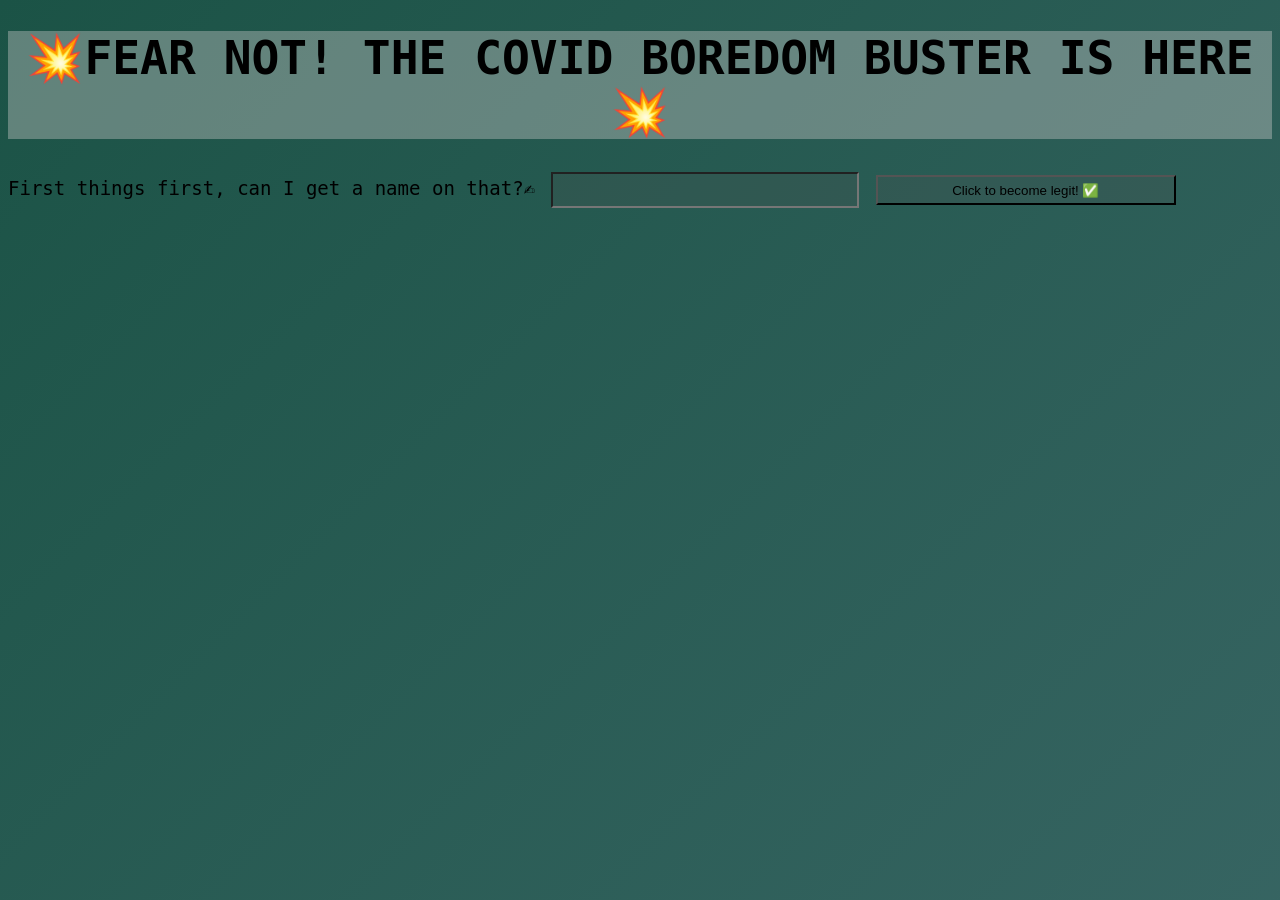
==== index.html @ af6beb01 "breaking project into separate repos for deployment" ====
<!DOCTYPE html>
<html lang="en">
<head>
    <meta charset="UTF-8">
    <meta name="viewport" content="width=device-width, initial-scale=1.0">
    <title>Your #1 source of boredom bustin'</title>
    <link rel="stylesheet" href="app.css">
    <script src="index.js" defer></script>
</head>
<body>
    <header>
        <h1>💥FEAR NOT! THE COVID BOREDOM BUSTER IS HERE💥</h1>
    </header>
    <main>
        <section id="welcome">
            <h2 id="user-name"></h2>
        </section>
        <form action="/" method="GET" id="sign-in-form">
            
            <label for="user-name">First things first, can I get a name on that?✍️</label>
            <input type="text" id="user-name" name="name">
            <input type="submit" value="Click to become legit! ✅">
        </form>
        <form action="/" method="GET" id="activity-select-form" class="hidden"> 
            <label for="activity-type">Now tell me how you wanna beat that boredom? 🤕</label>
            <select name="type" id="activity-type">
            </select>
            <button type="button" value="get-activity" id="get-button">Getchu a boredom beatin' tool 🔨</button>
        </form>
        <section id="display-activity">
            <div id="activity-div">
                <p id="activity-name"></p>
                <p id="act-type"></p>
                <p id="participants"></p>
                <p id="price"></p>
                <p id="accessibility"></p>
                <form action="" method="POST" id="post-form" class="hidden">
                    <button type="submit" value="Save Activity">Save me for later?</button>
                </form>
            </div>
        </section>
    </main>
    <footer><button type="button" id="log-out" class="hidden">No, I want out! ⛔️</button></footer>
</body>
</html>
---- app.css ----
body {
	background: linear-gradient(-45deg, #e7896e, #b98a9c, #5c7c88, #1b5346);
	background-size: 1000% 1000%;
	animation: gradient 15s ease infinite;
	font-family: Andale Mono,AndaleMono,monospace;
	font-size: 170%;
	text-align:left;
}

h1{
	font-family: Consolas,monaco,monospace;
	font-size: 170%;
	background-color: #cfcccc63;
	text-align: center;
}
@keyframes gradient {
	0% {
		background-position: 0% 50%;
	}
	50% {
		background-position: 100% 50%;
	}
	100% {
		background-position: 0% 50%;
	}
}
button{
	font-family: Helvetica;
	letter-spacing: 0.2em;
	color: rgb(0, 0, 0);
	transition: all 0.5s;
	position: relative;
	line-height: 20px;
	height: 50px;
	text-align: center;
	width: 250px;
	cursor: pointer;
	background-color: #0000003a;
	}
button span {
	z-index: 3;
	display:inline-block;
	position: relative;
	width: 200%;
	height: 200%;
}
button::before {
	content: '';
	position: absolute;
	top: 0;
	left: 0;
	width: 100%;
	height: 100%;
	z-index: 1;
	transition: all 0.5s;
	border: 1px solid rgba(255,255,255,0.2);
	background-color: rgba(255,255,255,0.1);
}
button::after {
	content: '';
	position: absolute;
	top: 0;
	left: 0;
	width: 100%;
	height: 100%;
	z-index: 1;
	transition: all 0.5s;
	border: 1px solid rgba(255,255,255,0.2);
	background-color: rgba(255,255,255,0.1);
}
button:hover::before {
transform: rotate(-45deg);ß
background-color: rgba(255,255,255,0);
}
button:hover::after {
transform: rotate(45deg);
background-color: rgba(255,255,255,0);
}
input {
	height: 30px;
	width: 300px;
	background-color: #5050503a;
	text-align: center;
}
select{
	height: 30px;
	width: 300px;
	background-color: #5050503a;
	text-align: center;
	position: relative;
}

.hidden {
	display: none;
}

#display-favorites{
	display: flex;
	flex-wrap: wrap;
	justify-content: space-around;
	width: 100%;
}

.Activity-card {
	background-size: cover;
	opacity: 0.3;
	margin: 0.5rem;
	padding: 0.5rem;
	width: 24rem;
	height: 30rem;
	border-radius: 1rem;
	box-shadow: 5px 5px 30px 7px rgba(0,0,0,0.25), -5px -5px 30px 7px rgba(0,0,0,0.22);
	cursor: pointer;
	transition: 0.4s;
	position: relative;
}

.Activity-card:hover {
	transform: scale(0.9, 0.9);
	box-shadow: 5px 5px 30px 15px rgba(0,0,0,0.25);
	opacity: 1.0;
}

.card-info {
	position: relative;
	background-color: rgba(255,255,255,0.7);
	width: 20rem;
	height: 25rem;
	border-radius: 1rem;
	left: 20px;
	top: 10px;
}

.card-info > h1 {
	margin: 0;
	padding: 0.5rem;
	font-size: 2rem;
}

.card-info > h3 {
	padding-left: 1rem;
	font-size: 1.5rem;
}

.Activity-card > button {
	background-color: rgba(255,255,255,0.5);
	border: 3px solid #563ef0;
	border-radius: 50px;
	-webkit-transition: all .15s ease-in-out;
	transition: all .15s ease-in-out;
	color: #563ef0;
	position: absolute;
	bottom: 0.5rem;
	right: 0.5rem;
	font-size: 1.5rem;
	width: 8rem;
}
.Activity-card > button:hover {
	box-shadow: 0 0 10px 0 #563ef0 inset, 0 0 20px 2px #563ef0;
	border: 3px solid #563ef0;
}
h2 {
	font-size: 100%;
}
label {
	font-size: 70%;
}
select {
	line-height: 10px;
	height: 40px;
	text-align: center;
	width: 250px;
	font-family: Consolas,monaco,monospace;
	font-size: 70%;
}
p {
	font-family: Consolas,monaco,monospace;
	font-size: 70%;
	background-color: #cfcccc63;
	text-align: center;
}

#search-section{
	display: flex;
	flex-wrap: wrap;
	justify-content: center;
	padding-bottom: 1rem;
}

#select-form{
	padding: 2rem;
}

#search-form{
	padding: 2rem;
}

footer{
	padding-top: 3rem;
}
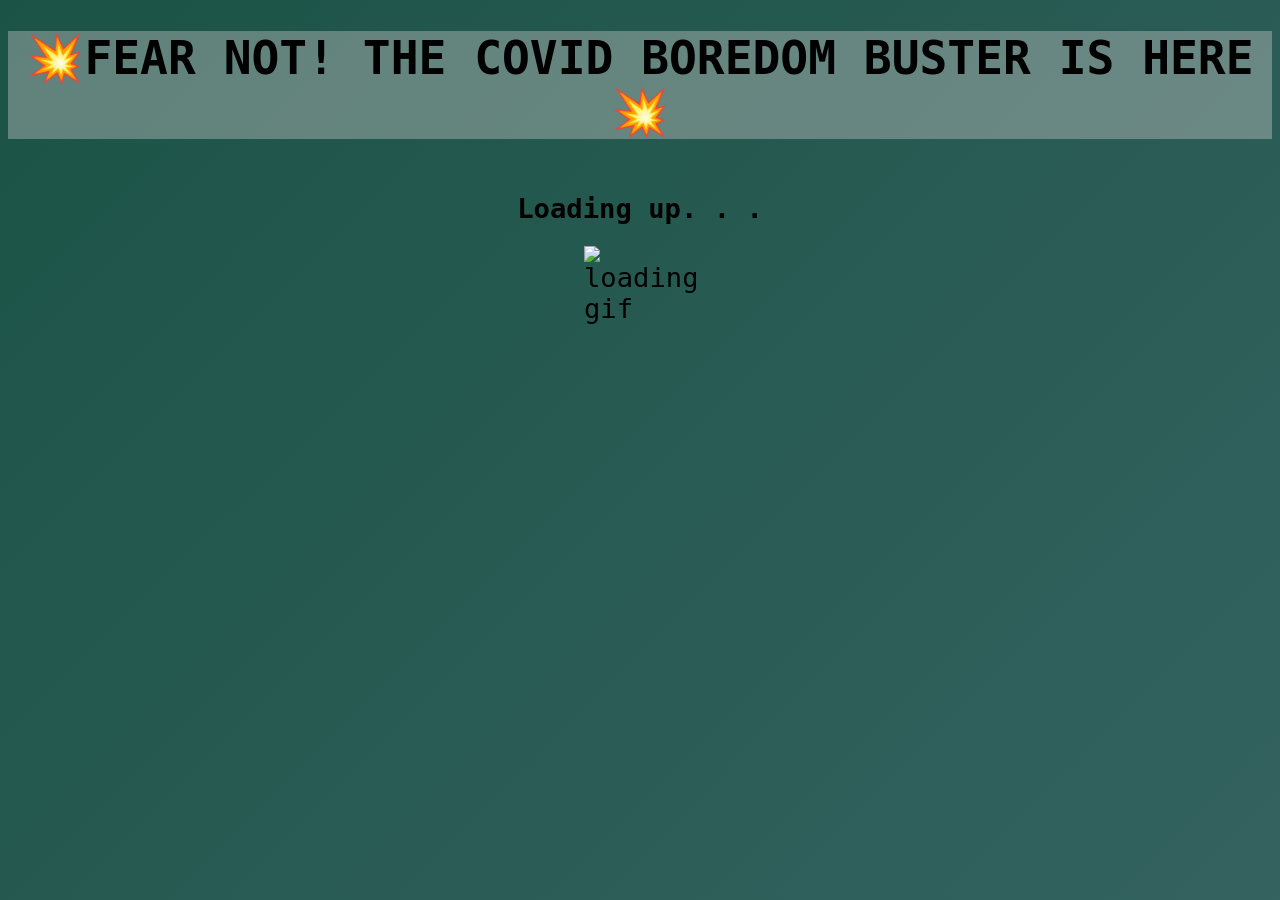
==== commit 8cee19ce: "added loading gif" ====
--- a/index.html
+++ b/index.html
@@ -10,12 +10,16 @@
 <body>
     <header>
         <h1>💥FEAR NOT! THE COVID BOREDOM BUSTER IS HERE💥</h1>
+        <div class="loading">
+            <h2>Loading up. . . </h2>
+            <img src="https://i.pinimg.com/originals/31/e7/dc/31e7dcfda3e43df00af5de4cad21e79f.gif" alt="loading gif">
+        </div>
     </header>
     <main>
         <section id="welcome">
             <h2 id="user-name"></h2>
         </section>
-        <form action="/" method="GET" id="sign-in-form">
+        <form action="/" method="GET" id="sign-in-form" class="hidden">
             
             <label for="user-name">First things first, can I get a name on that?✍️</label>
             <input type="text" id="user-name" name="name">
@@ -34,7 +38,7 @@
                 <p id="participants"></p>
                 <p id="price"></p>
                 <p id="accessibility"></p>
-                <form action="" method="POST" id="post-form" class="hidden">
+                <form id="post-form" class="hidden">
                     <button type="submit" value="Save Activity">Save me for later?</button>
                 </form>
             </div>
--- a/app.css
+++ b/app.css
@@ -197,4 +197,15 @@
 
 footer{
 	padding-top: 3rem;
+}
+
+.loading {
+    display: flex;
+	flex-direction: column;
+    justify-content: center;
+	align-items: center;
+}
+
+.loading > img {
+	width: 7rem;
 }
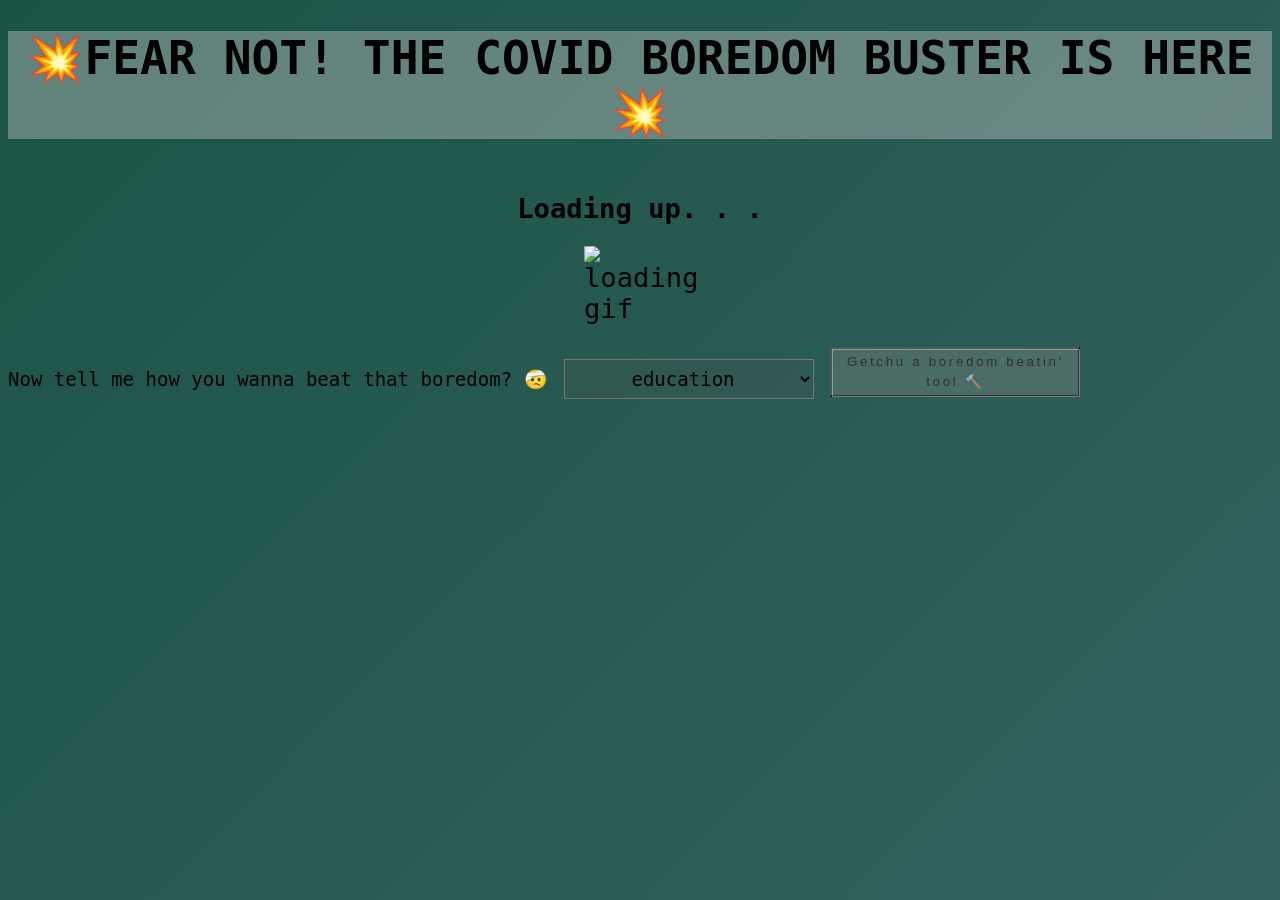
==== commit 41b8f6a6: "I should stop while i'm ahead" ====
--- a/index.html
+++ b/index.html
@@ -25,7 +25,7 @@
             <input type="text" id="user-name" name="name">
             <input type="submit" value="Click to become legit! ✅">
         </form>
-        <form action="/" method="GET" id="activity-select-form" class="hidden"> 
+        <form action="/" method="GET" id="activity-select-form"> 
             <label for="activity-type">Now tell me how you wanna beat that boredom? 🤕</label>
             <select name="type" id="activity-type">
             </select>
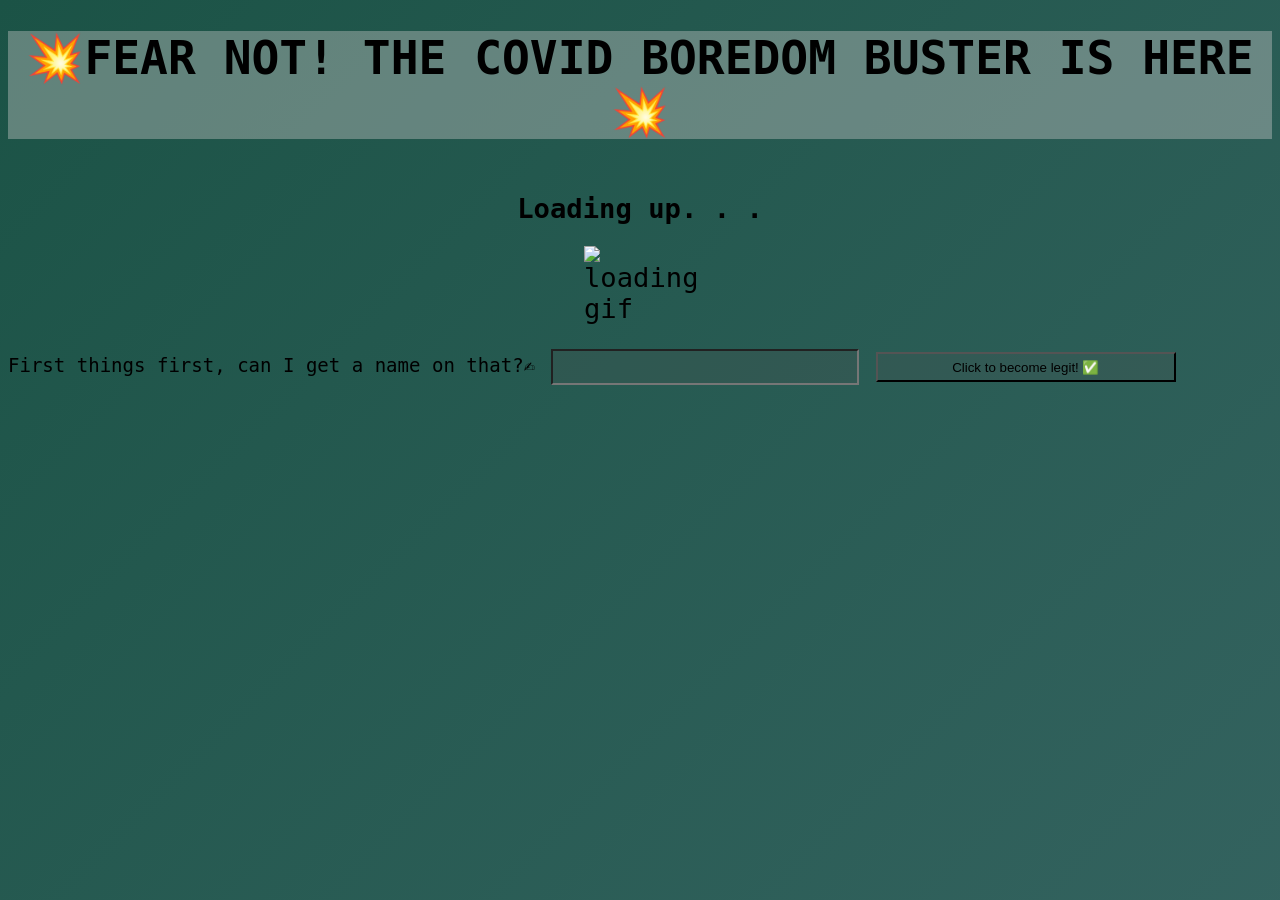
==== commit 836981c9: "omg help me" ====
--- a/index.html
+++ b/index.html
@@ -19,13 +19,13 @@
         <section id="welcome">
             <h2 id="user-name"></h2>
         </section>
-        <form action="/" method="GET" id="sign-in-form" class="hidden">
+        <form action="/" method="GET" id="sign-in-form">
             
             <label for="user-name">First things first, can I get a name on that?✍️</label>
             <input type="text" id="user-name" name="name">
             <input type="submit" value="Click to become legit! ✅">
         </form>
-        <form action="/" method="GET" id="activity-select-form"> 
+        <form action="/" method="GET" id="activity-select-form" class="hidden"> 
             <label for="activity-type">Now tell me how you wanna beat that boredom? 🤕</label>
             <select name="type" id="activity-type">
             </select>
